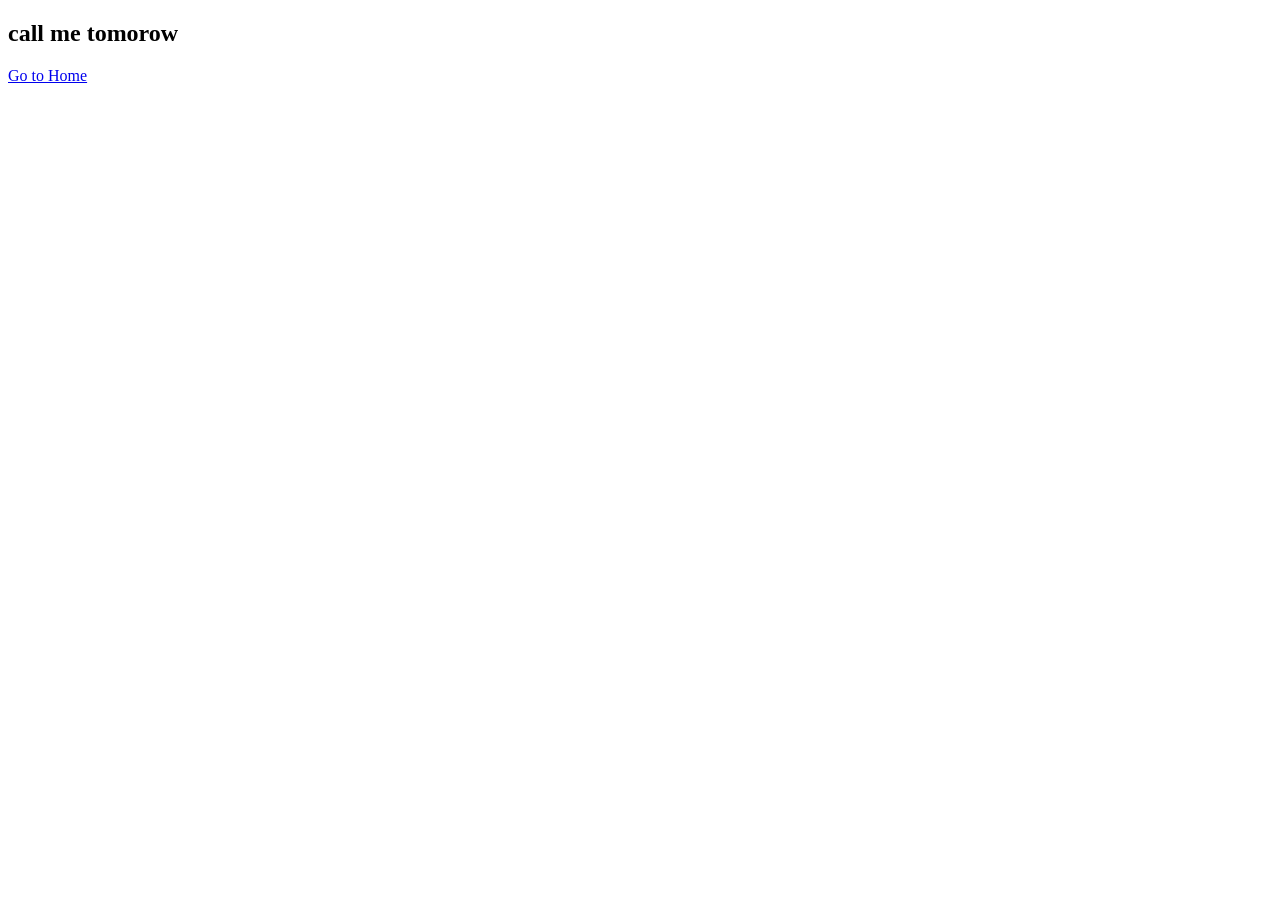
==== contact.html @ 0fe467db "first commit" ====
<!DOCTYPE html>
<html lang="en">
<head>
    <meta charset="UTF-8">
    <meta http-equiv="X-UA-Compatible" content="IE=edge">
    <meta name="viewport" content="width=device-width, initial-scale=1.0">
    <title>Document</title>
</head>
<body>
    <h2>call me tomorow</h2>
    <a href="index.html">Go to Home</a>
</body>
</html>
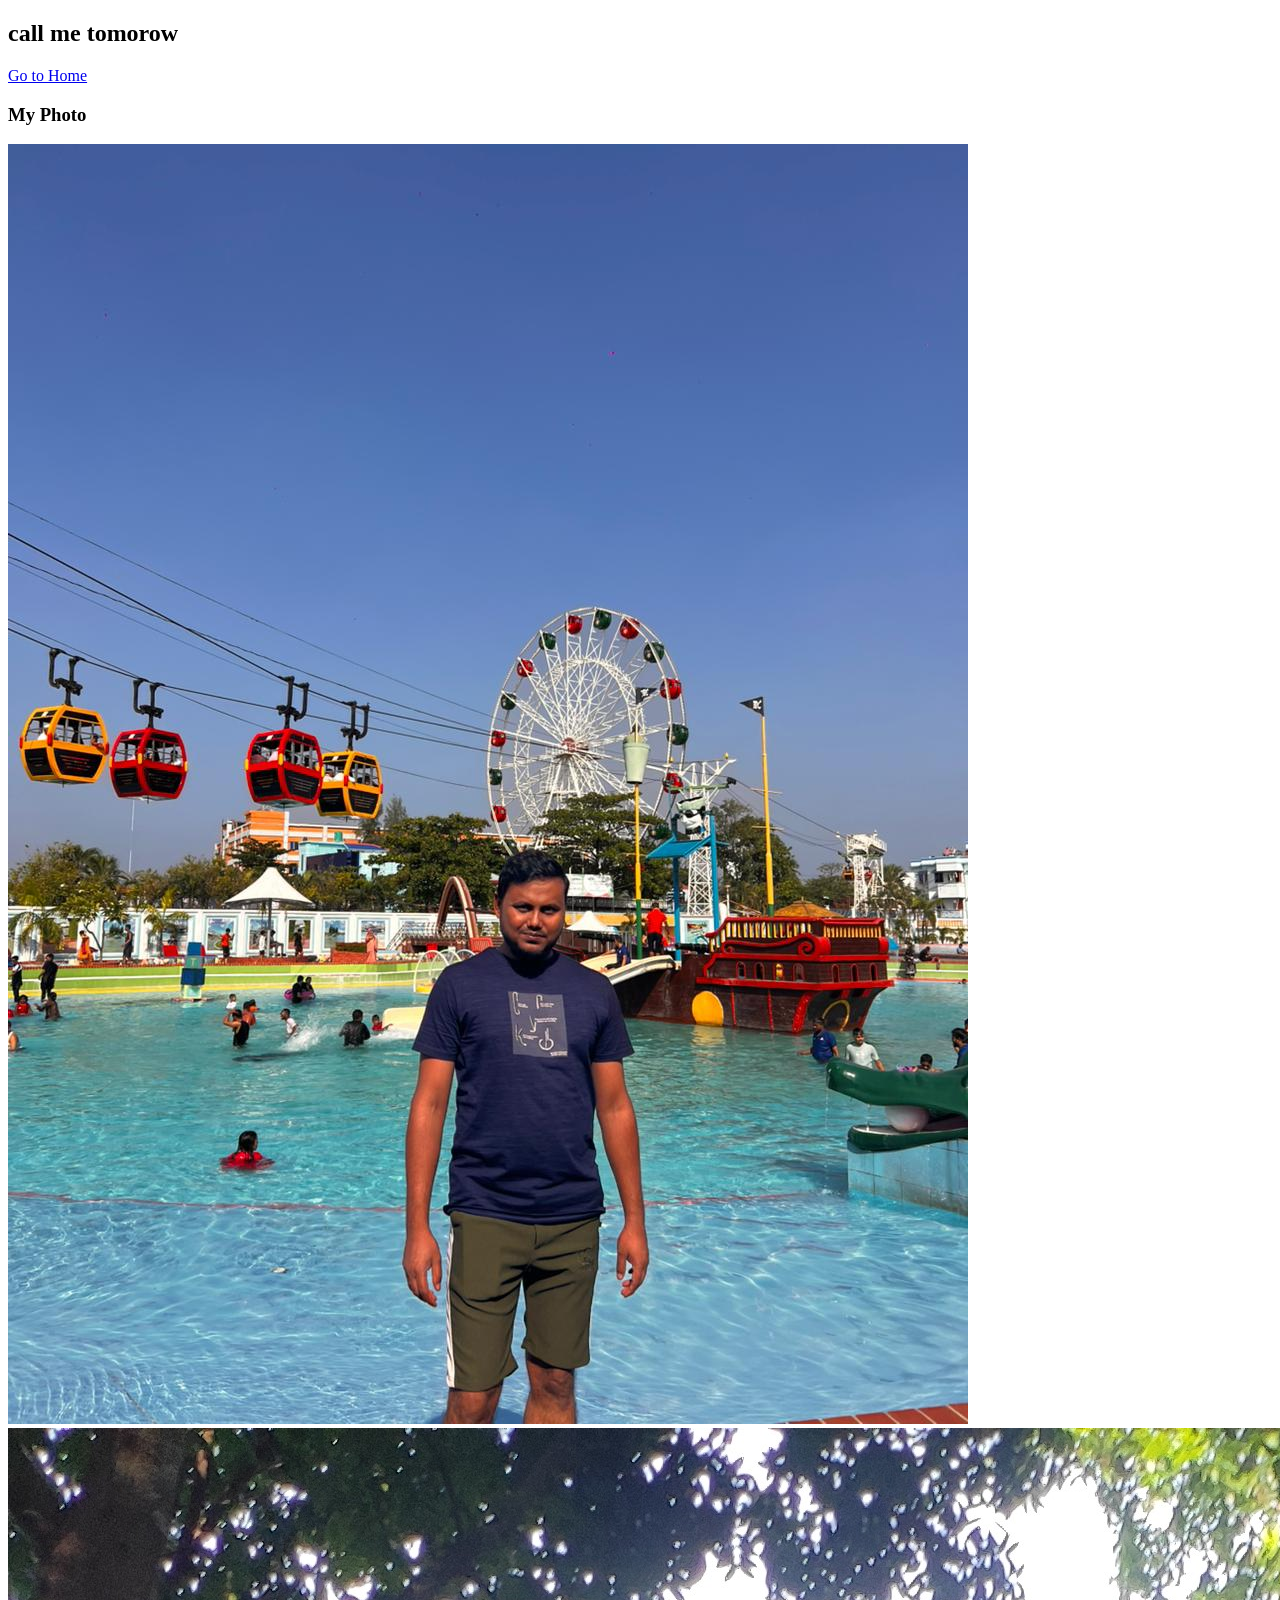
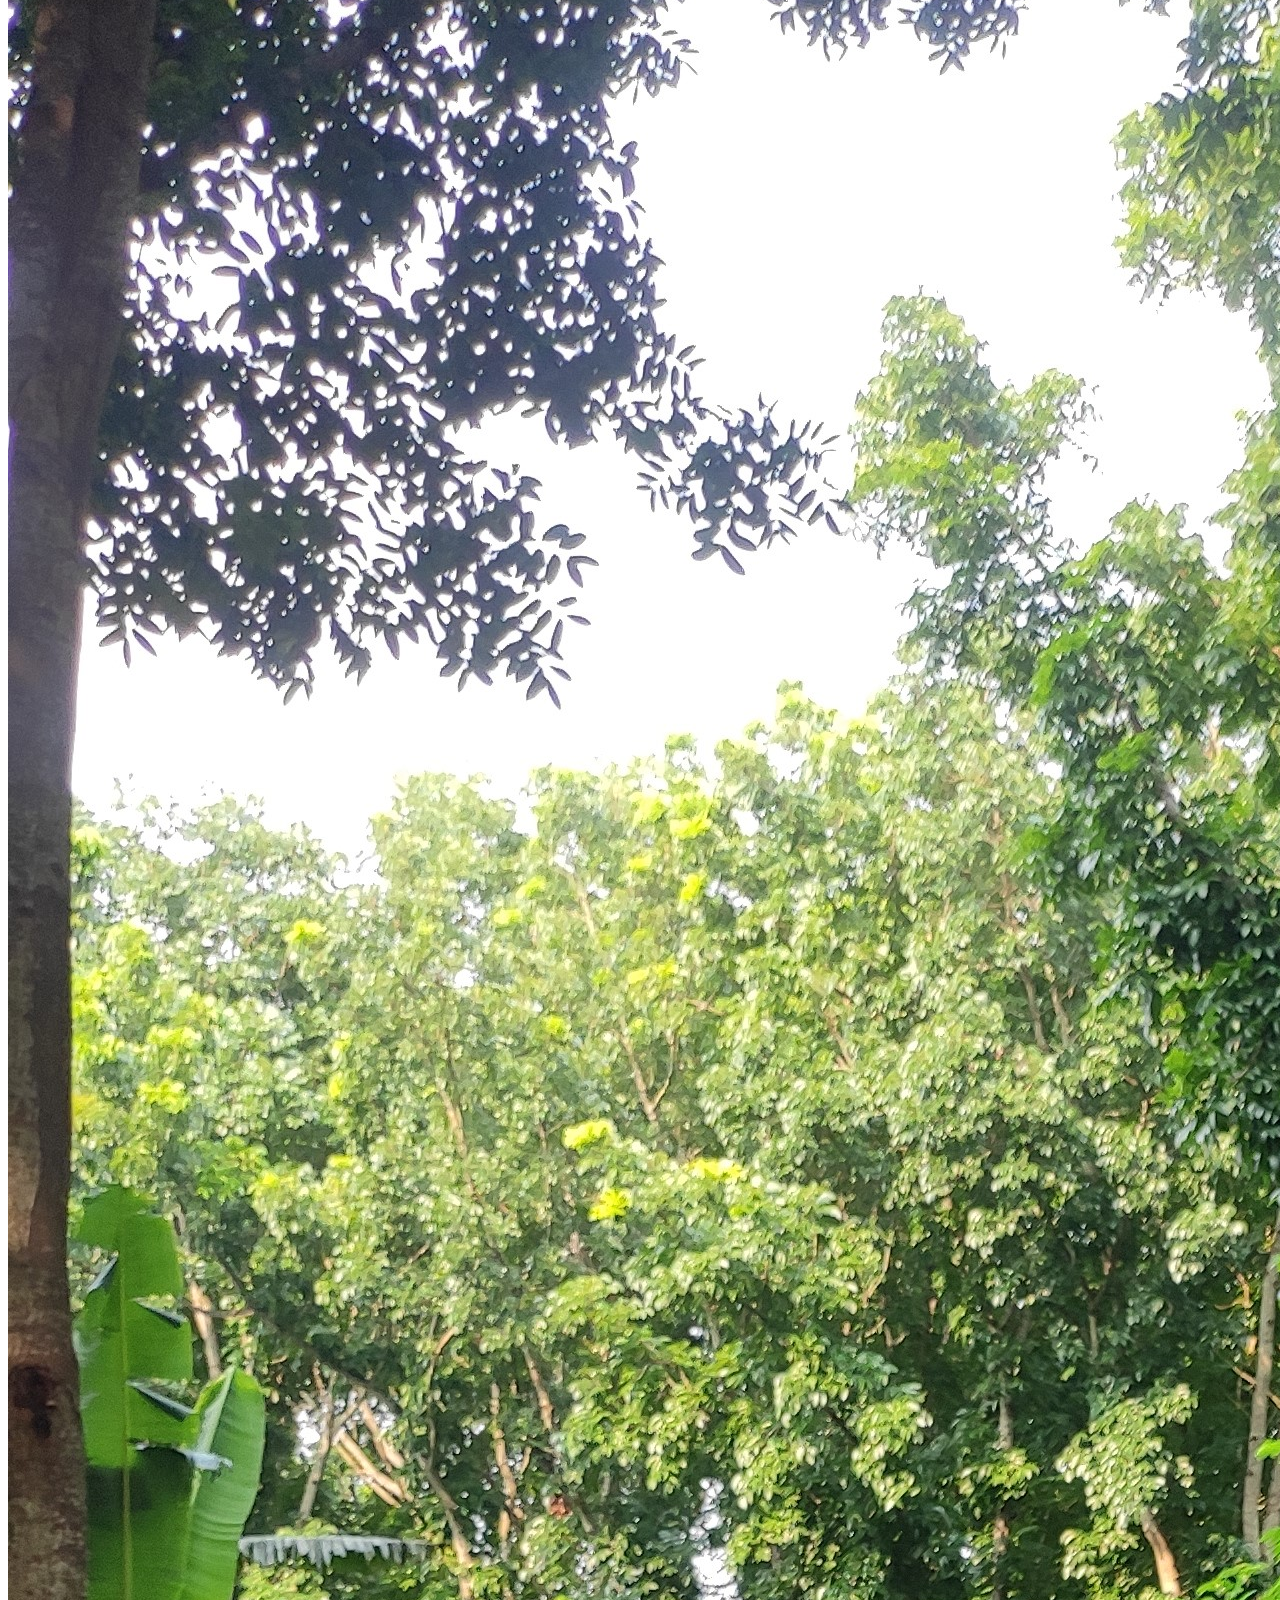
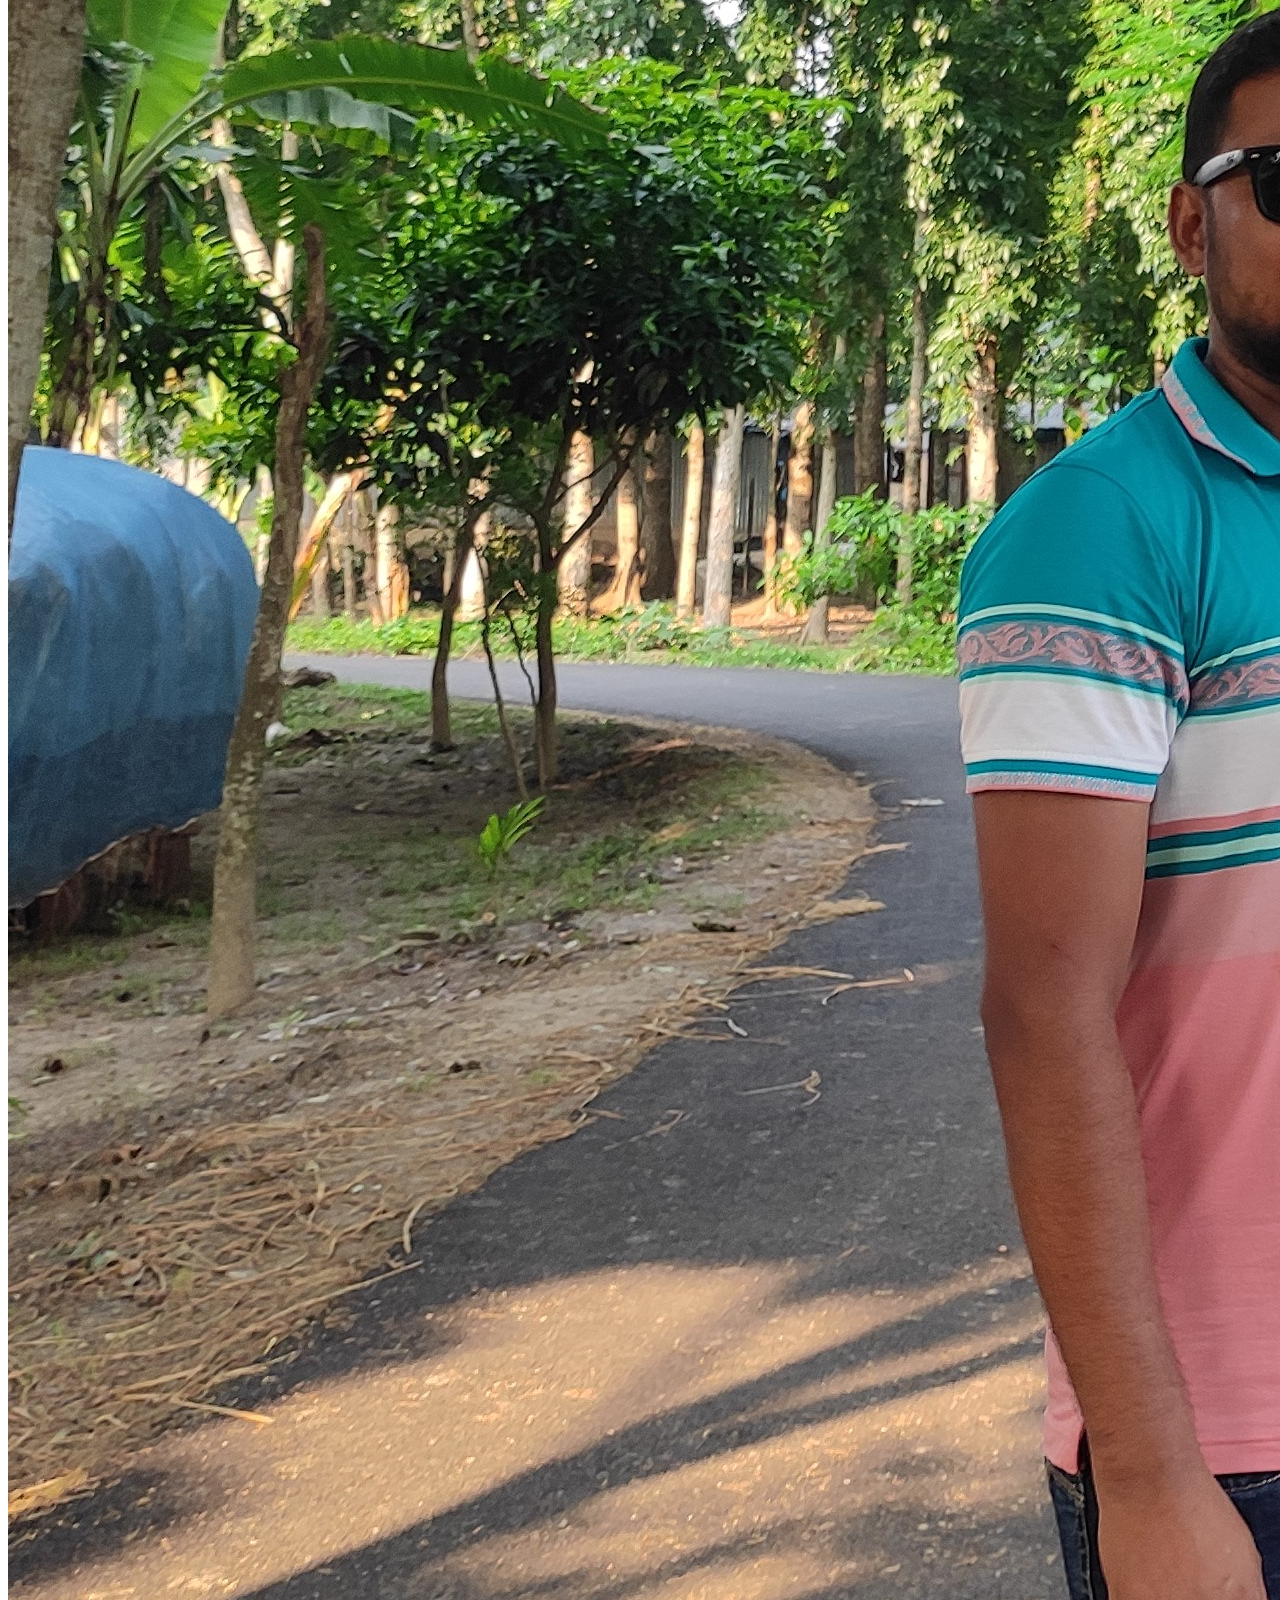
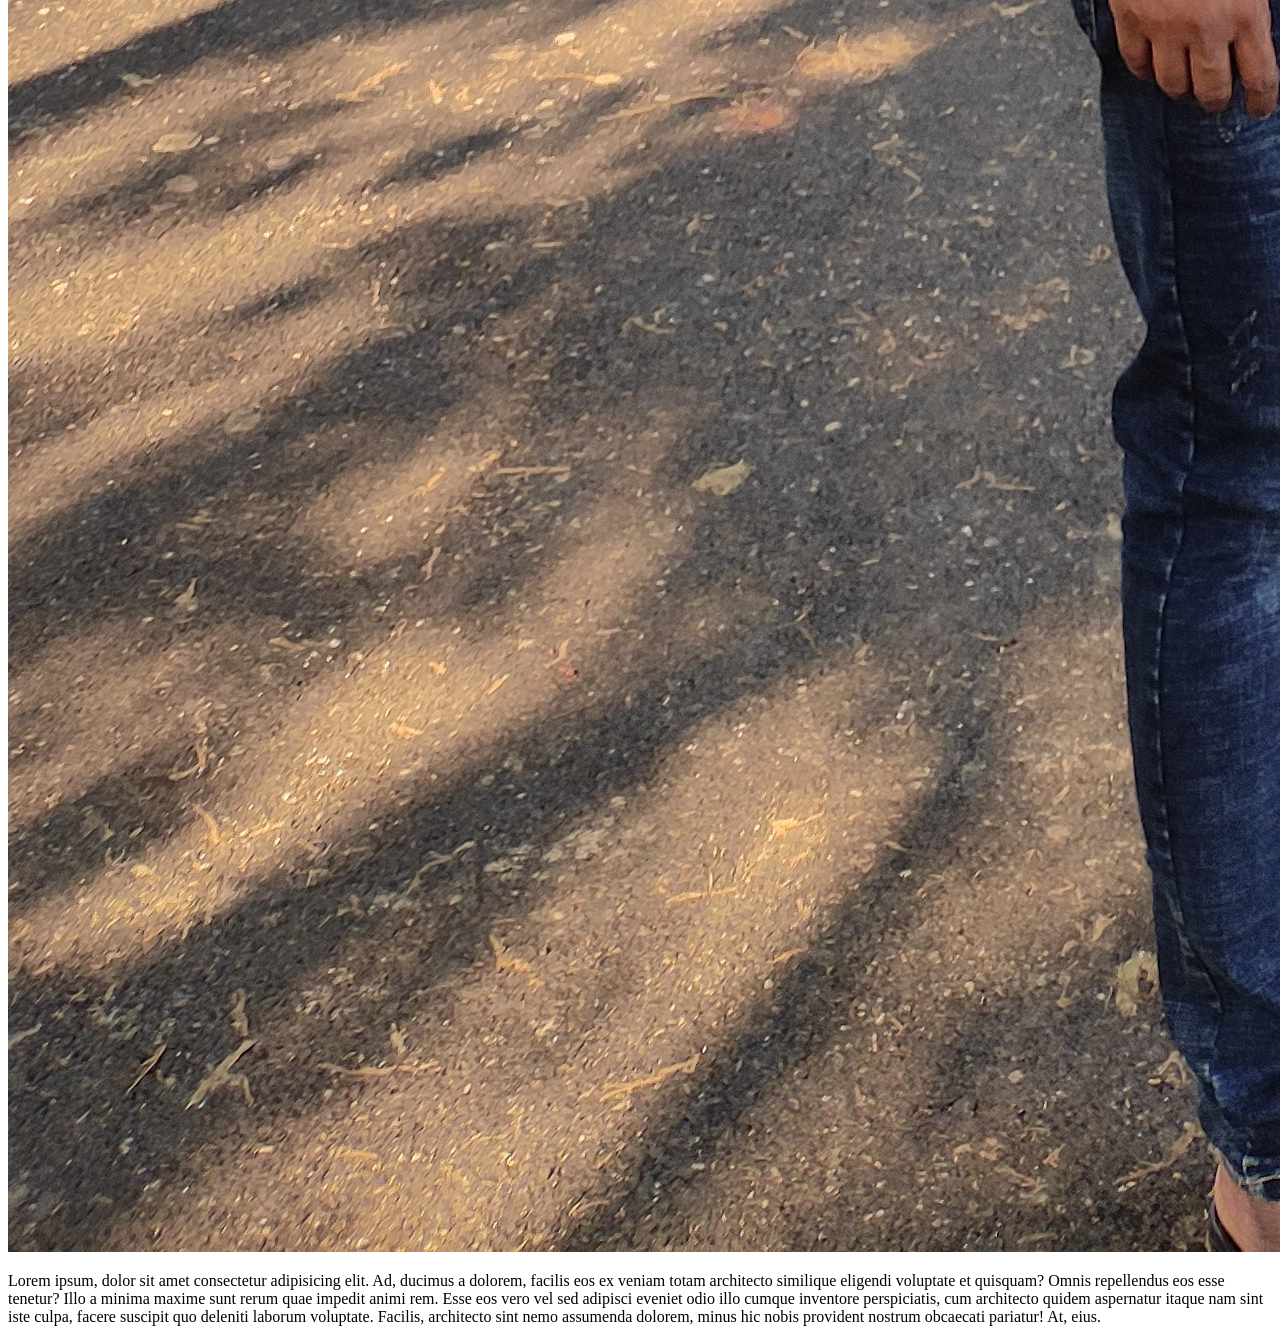
==== commit 786e2e35: "my happy div" ====
--- a/contact.html
+++ b/contact.html
@@ -9,5 +9,13 @@
 <body>
     <h2>call me tomorow</h2>
     <a href="index.html">Go to Home</a>
+    <div>
+        <h3>My Photo</h3>
+        <img src="images/06.jpg" alt="">
+        <img src="images/IMG_20250609_162608.jpg" alt="">
+       
+        <p>Lorem ipsum, dolor sit amet consectetur adipisicing elit. Ad, ducimus a dolorem, facilis eos ex veniam totam architecto similique eligendi voluptate et quisquam? Omnis repellendus eos esse tenetur? Illo a minima maxime sunt rerum quae impedit animi rem. Esse eos vero vel sed adipisci eveniet odio illo cumque inventore perspiciatis, cum architecto quidem aspernatur itaque nam sint iste culpa, facere suscipit quo deleniti laborum voluptate. Facilis, architecto sint nemo assumenda dolorem, minus hic nobis provident nostrum obcaecati pariatur! At, eius.</p>
+
+    </div>
 </body>
 </html>
